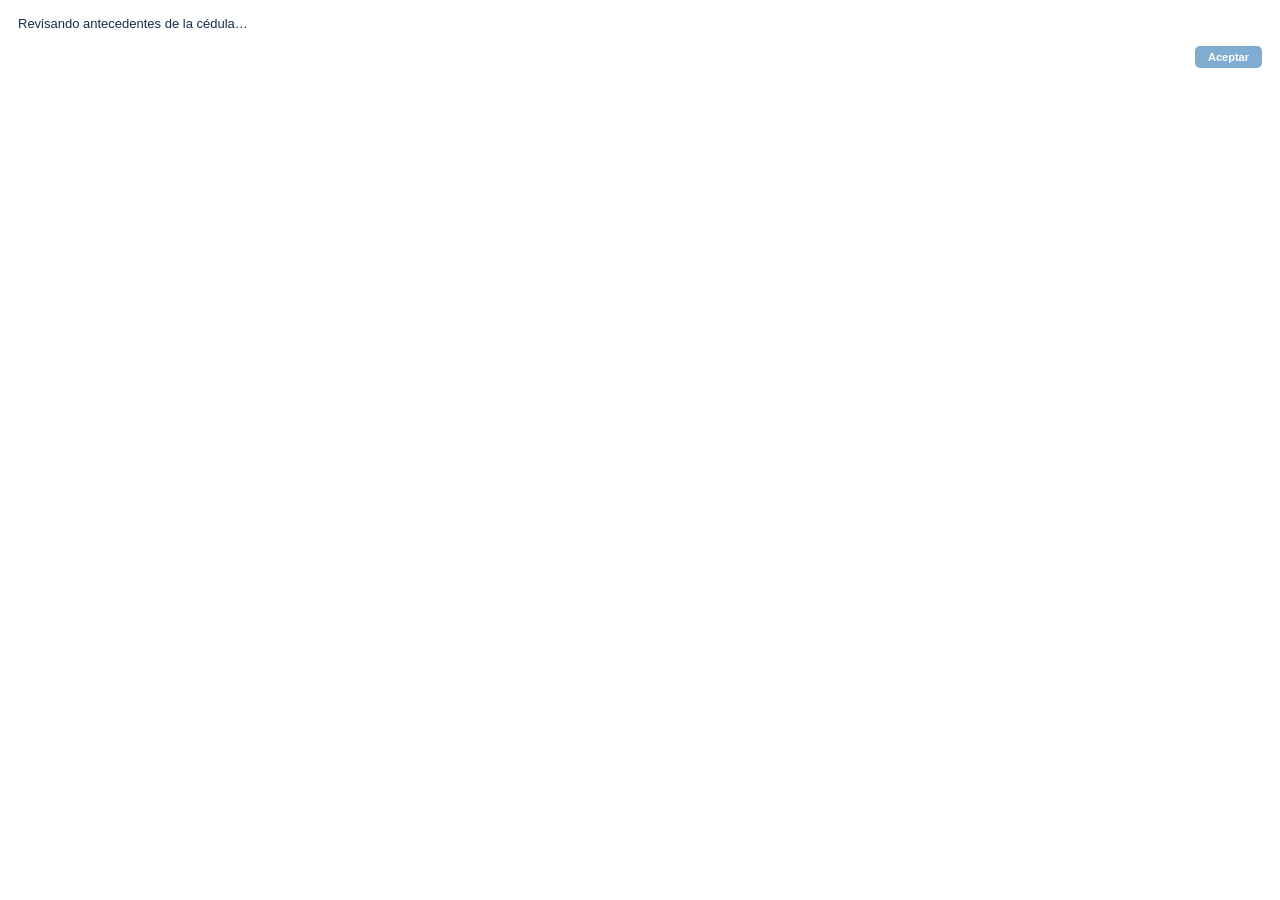
==== duplicate.html @ 64c3efb3 "Add files via upload" ====
<!doctype html>
<html lang="es">
<head>
  <meta charset="utf-8">
  <meta name="viewport" content="width=device-width, initial-scale=1">
  <title>Antecedentes de cédula</title>
  <link rel="stylesheet" href="duplicate.css?v=1.6.0">
  <script src="https://appsforoffice.microsoft.com/lib/1/hosted/office.js"></script>
  <script defer src="duplicate.js?v=1.6.0"></script>
</head>
<body>
  <main class="notice" aria-live="polite">
    <p id="message">Revisando antecedentes de la cédula…</p>
    <p id="detail" class="detail"></p>
    <button id="acceptButton" type="button" disabled>Aceptar</button>
  </main>
</body>
</html>
---- duplicate.css ----
:root { color-scheme: light; font-family: "Segoe UI", Arial, sans-serif; color: #172b4d; background: #fff; }
* { box-sizing: border-box; }
body { margin: 0; min-width: 280px; }
.notice { padding: 15px 18px 12px; }
#message { margin: 0; font-size: 13px; line-height: 1.45; }
.detail { margin: 6px 0 0; color: #61758e; font-size: 11px; line-height: 1.4; }
button { display: block; margin: 12px 0 0 auto; border: 0; border-radius: 5px; padding: 5px 13px; color: #fff; background: #1769aa; cursor: pointer; font: 600 11px "Segoe UI", Arial, sans-serif; }
button:disabled { opacity: .55; cursor: wait; }
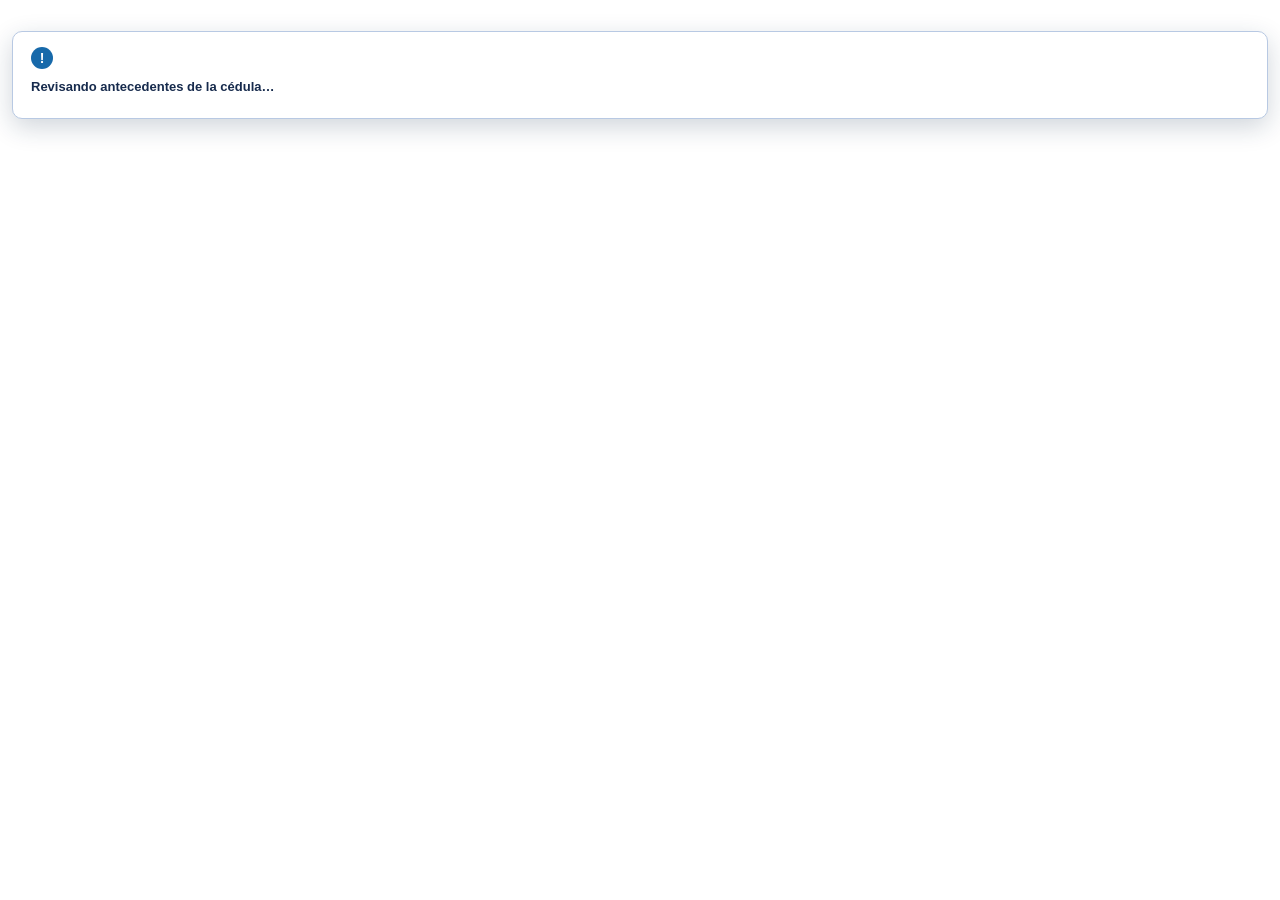
==== commit 2a6f81e5: "Add files via upload" ====
--- a/duplicate.html
+++ b/duplicate.html
@@ -4,15 +4,15 @@
   <meta charset="utf-8">
   <meta name="viewport" content="width=device-width, initial-scale=1">
   <title>Antecedentes de cédula</title>
-  <link rel="stylesheet" href="duplicate.css?v=1.6.0">
+  <link rel="stylesheet" href="duplicate.css?v=1.10.0">
   <script src="https://appsforoffice.microsoft.com/lib/1/hosted/office.js"></script>
-  <script defer src="duplicate.js?v=1.6.0"></script>
+  <script defer src="duplicate.js?v=1.10.0"></script>
 </head>
 <body>
   <main class="notice" aria-live="polite">
+    <div class="marker" aria-hidden="true">!</div>
     <p id="message">Revisando antecedentes de la cédula…</p>
     <p id="detail" class="detail"></p>
-    <button id="acceptButton" type="button" disabled>Aceptar</button>
   </main>
 </body>
 </html>
--- a/duplicate.css
+++ b/duplicate.css
@@ -1,8 +1,8 @@
-:root { color-scheme: light; font-family: "Segoe UI", Arial, sans-serif; color: #172b4d; background: #fff; }
+:root { color-scheme: light; font-family: "Segoe UI", Arial, sans-serif; color: #172b4d; background: transparent; }
 * { box-sizing: border-box; }
-body { margin: 0; min-width: 280px; }
-.notice { padding: 15px 18px 12px; }
-#message { margin: 0; font-size: 13px; line-height: 1.45; }
-.detail { margin: 6px 0 0; color: #61758e; font-size: 11px; line-height: 1.4; }
-button { display: block; margin: 12px 0 0 auto; border: 0; border-radius: 5px; padding: 5px 13px; color: #fff; background: #1769aa; cursor: pointer; font: 600 11px "Segoe UI", Arial, sans-serif; }
-button:disabled { opacity: .55; cursor: wait; }
+html, body { min-width: 250px; min-height: 150px; margin: 0; background: transparent; }
+body { display: grid; place-items: center; padding: 12px; }
+.notice { width: 100%; padding: 15px 18px; border: 1px solid #b8c9e3; border-radius: 10px; background: #fff; box-shadow: 0 8px 26px rgba(20, 43, 77, .2); }
+.marker { display: grid; width: 22px; height: 22px; margin-bottom: 9px; place-items: center; border-radius: 50%; color: #fff; background: #1769aa; font-size: 14px; font-weight: 700; }
+#message { margin: 0; font-size: 13px; font-weight: 600; line-height: 1.45; }
+.detail { margin: 7px 0 0; color: #61758e; font-size: 11px; line-height: 1.4; }
